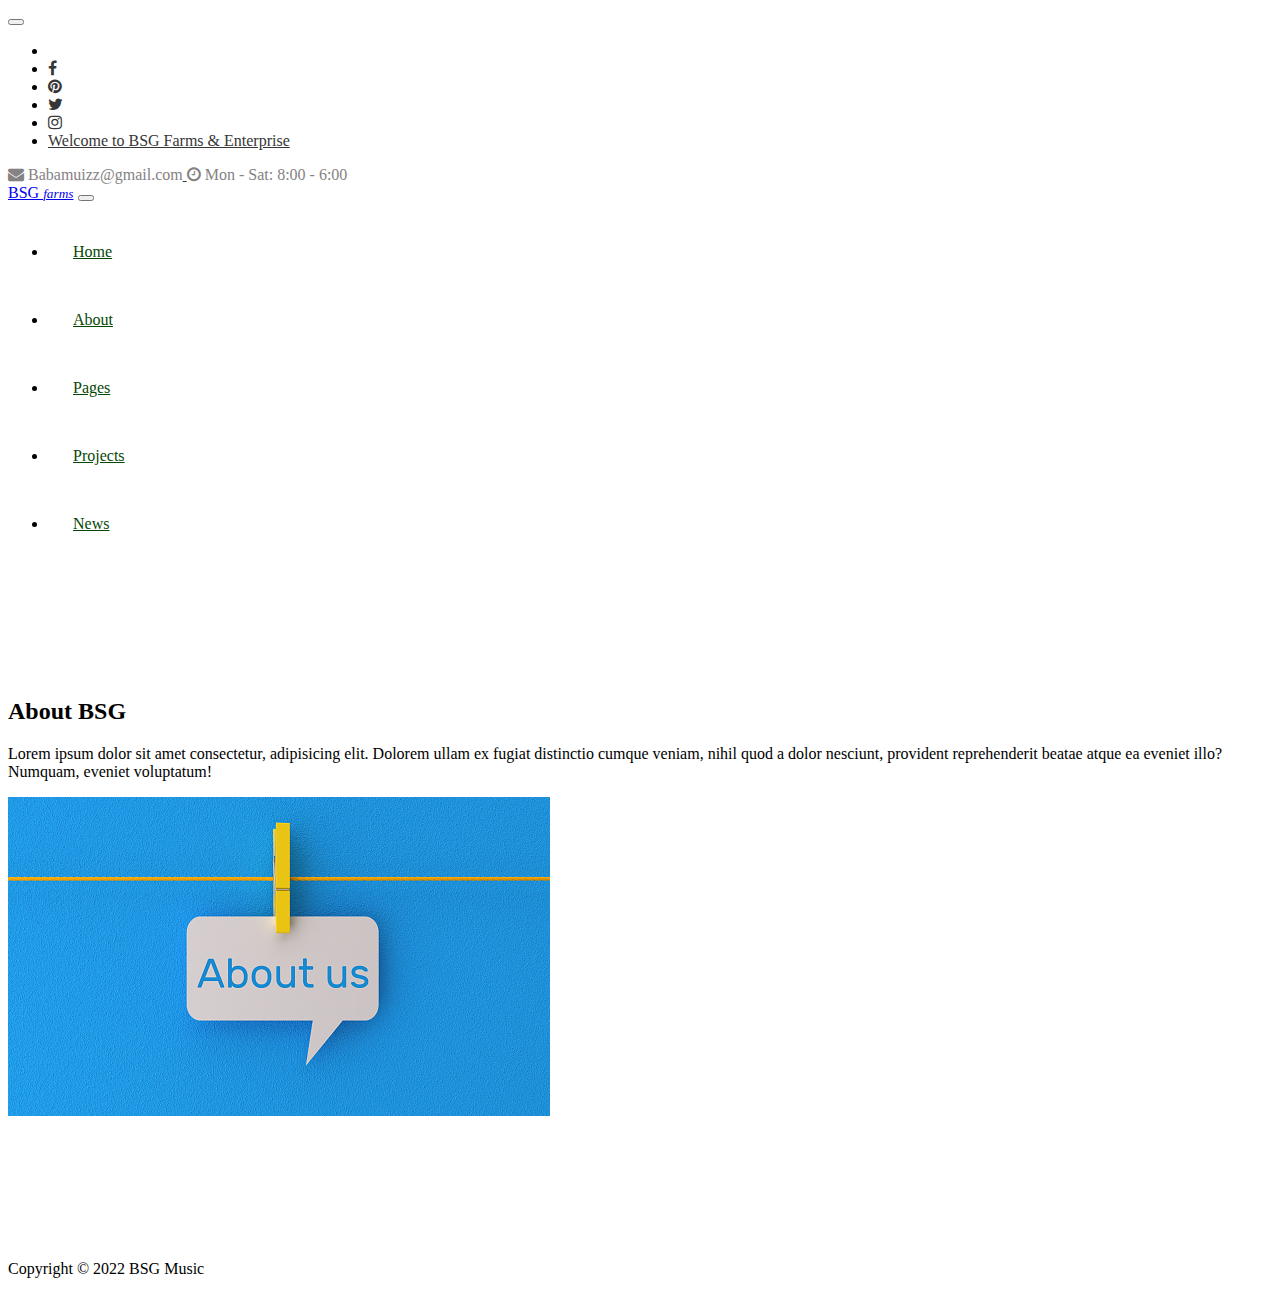
==== about.html @ 036de2e1 "project" ====
<!DOCTYPE html>
<html lang="en">
<head>
    <meta charset="UTF-8">
    <meta http-equiv="X-UA-Compatible" content="IE=edge">
    <meta name="viewport" content="width=device-width, initial-scale=1.0">
    <title>Table</title>

       <!-- Bootstrap CSS -->
       <link rel="stylesheet" href="https://cdn.jsdelivr.net/npm/bootstrap@4.5.3/dist/css/bootstrap.min.css" integrity="sha384-TX8t27EcRE3e/ihU7zmQxVncDAy5uIKz4rEkgIXeMed4M0jlfIDPvg6uqKI2xXr2" crossorigin="anonymous">

        <!-- Font Awesome Link -->
     
        <link href="fonts/font-awesome.min.css" rel="stylesheet">


       <link rel="stylesheet" href="project.css">


       <nav class="navbar navbar-expand-lg navbar-light bg-light">
      
        <div class="container">
            <button class="navbar-toggler" type="button" data-toggle="collapse" data-target="#navbarSupportedContent" aria-controls="navbarSupportedContent" aria-expanded="false" aria-label="Toggle navigation">
                <span class="navbar-toggler-icon"></span>
              </button>
            
              <div class="collapse navbar-collapse" id="navbarSupportedContent">
                <ul class=" navbar-nav mr-auto">
                  <li class="nav-item ">
                    <a class="nav-link active" href="index.html">
                        <span class="sr-only">(current)</span></a>
                  </li>
              
                  <li class="nav-item">
                      <a class="nav-link" target="_blank" href="https://www.netflix.com/browse"> <i class="fa fa-facebook" aria-hidden="true"></i></a>
                    </li>
                  <li class="nav-item">
                      <a class="nav-link" href="outreaches.html"><i class="fa fa-pinterest" aria-hidden="true"></i></a>
                  </li>
      
                  <li class=" nav-item">
                      <a class="nav-link" href="outreaches.html"><i class="fa fa-twitter" aria-hidden="true"></i></a>
                  </li>
      
      
                  <li class=" nav-item">
                      <a class="nav-link" href="outreaches.html"><i class="fa fa-instagram" aria-hidden="true"></i></a>
                  </li>
      
                  <li class=" nav-item">
                      <a class="nav-link" href="form.html">Welcome to BSG Farms &amp; Enterprise</a>
                  </li>
               
      
                </ul>
                <div class="inline my-2 my-lg-0 ">
                  <a class="nav-link contact" href="form.html"> <i class="fa fa-envelope " aria-hidden="true" > Babamuizz@gmail.com</i>   <i class="fa fa-clock-o " aria-hidden="true"> Mon - Sat: 8:00 - 6:00</i></a>
                </div>
              </div>
        </div>
        

      </nav>



     <!-- SECOND NAVBAR -->


       <nav class="navbar navbar-expand-lg ">

        <div class="container">
            <a class="navbar-brand" href="index.html">BSG <small><i>farms</i></small></a>
      
      
        <button class="navbar-toggler" type="button" data-toggle="collapse" data-target="#navbarSupportedContent" aria-controls="navbarSupportedContent" aria-expanded="false" aria-label="Toggle navigation">
          <span class="navbar-toggler-icon"></span>
        </button>
      
        <div class="collapse navbar-collapse second-navbar" id="navbarSupportedContent">
          <ul class=" navbar-nav mr-auto">
            <li class="nav-item ">
              <a class="nav-link active" href="index.html">Home <span class="sr-only">(current)</span></a>
            </li> 
            <li class="nav-item">
              <a class="nav-link" href="about.html">About</a>
            </li>
           
            <li class="nav-item">
              <a class="nav-link " href="FAQs.html">Pages</a>
            </li>

            <li class=" nav-item">
              <a class="nav-link " href="contacts.html">Projects</a>
            </li>
            <li class=" nav-item">
              <a class="nav-link " href="news.html">News</a>
            </li>
          </ul>
        </div>

        </div>
        
      </nav>

</head>


<body>


<!-- Start About US  -->


<section class="About-us">
    <div class="container">
        <div class="row">
            
            <div class="about-text col-md-6">
                <h2>About BSG</h2>
                <p>Lorem ipsum dolor sit amet consectetur, adipisicing elit. Dolorem ullam ex fugiat distinctio cumque veniam, nihil quod a dolor nesciunt, provident reprehenderit beatae atque ea eveniet illo? Numquam, eveniet voluptatum!</p>
            </div>
            <div class="about-image col-md-6">
                <img src="images/about.jpeg" alt="image-about-us" class="img-thumbnail img-responsive">
                
            </div>

        </div>
    </div>
</section>

<!-- End About US  -->




<!-- STart Footer -->


<footer class="bg-dark">
  <p class="text-center mt-4 text-light p-4">Copyright &copy; 2022 BSG Music </p>
</footer>



<!-- End Footer -->

</body>
 <!-- Option 1: jQuery and Bootstrap Bundle (includes Popper) -->
 <script src="https://code.jquery.com/jquery-3.5.1.slim.min.js" integrity="sha384-DfXdz2htPH0lsSSs5nCTpuj/zy4C+OGpamoFVy38MVBnE+IbbVYUew+OrCXaRkfj" crossorigin="anonymous"></script>
 <script src="https://cdn.jsdelivr.net/npm/bootstrap@4.5.3/dist/js/bootstrap.bundle.min.js" integrity="sha384-ho+j7jyWK8fNQe+A12Hb8AhRq26LrZ/JpcUGGOn+Y7RsweNrtN/tE3MoK7ZeZDyx" crossorigin="anonymous"></script>
</html>
---- project.css ----
html{
    scroll-behavior: smooth;
}
a.contact i{
    text-decoration: none;
    color: rgb(132, 130, 130);
}
.navbar a.nav-link{
    color: rgb(54, 54, 54);

}



.second-navbar ul li{
    padding: 25px;
}

.second-navbar ul li a{
    color: rgb(7, 71, 6)!important;
}

.second-navbar ul li a:hover{
border-bottom: 2px solid rgb(0, 84, 0);
}

.second-navbar ul li a:focus{
    border-top: 2px solid rgb(0, 84, 0);
}

.second-navbar ul li a:focus{
    border-top: 2px solid rgb(0, 84, 0);
}

.second-button a{
    color: white;
}




/* Jumbotron style  */



.hero .jumbo-text{
    color: #fff;
    font-family: monospace;
    padding-top: 200px;
}

.hero .jumbo-text h6{
  font-size: 30px;
}


.hero .jumbo-text h1{
    font-weight: bolder;
    font-size: 65px;
}


.hero .jumbo-text p{
    font-size: 15px;
}


.hero .jumbo-text Button a{
    color: #fff;
    padding: 20px;
    font-size: 40px;
    text-decoration: none;
}




/* End Jumbotron style  */




/* Start of what we offer */


section.what-we-offer h4{
color: rgb(159, 105, 5);
}

section.what-we-offer p{
    padding: 15px;
}
section.what-we-offer .card{
    border-radius: 5px;
}

section.what-we-offer button a{
    color: #fff;
    padding: 20px;
    text-decoration: none;
}

/* ENd of what we offer */






/* About style  */
section.About-us{
    margin: 140px 0px;
}

/* Contact Us Page  */

.contact-form .form-control{
    margin-top: 20px;
 }

 .contact-form textarea{
    resize: none;
 }
 .contact-form button{
    margin: 0px 15px;
 }



 /* Index Page  */

 .hero .jumbo-text p{
    font-size: 15px;
}


.hero .jumbo-text Button a{
    color: #fff;
    padding: 5px;
    font-size: 20px;
    text-decoration: none;
}
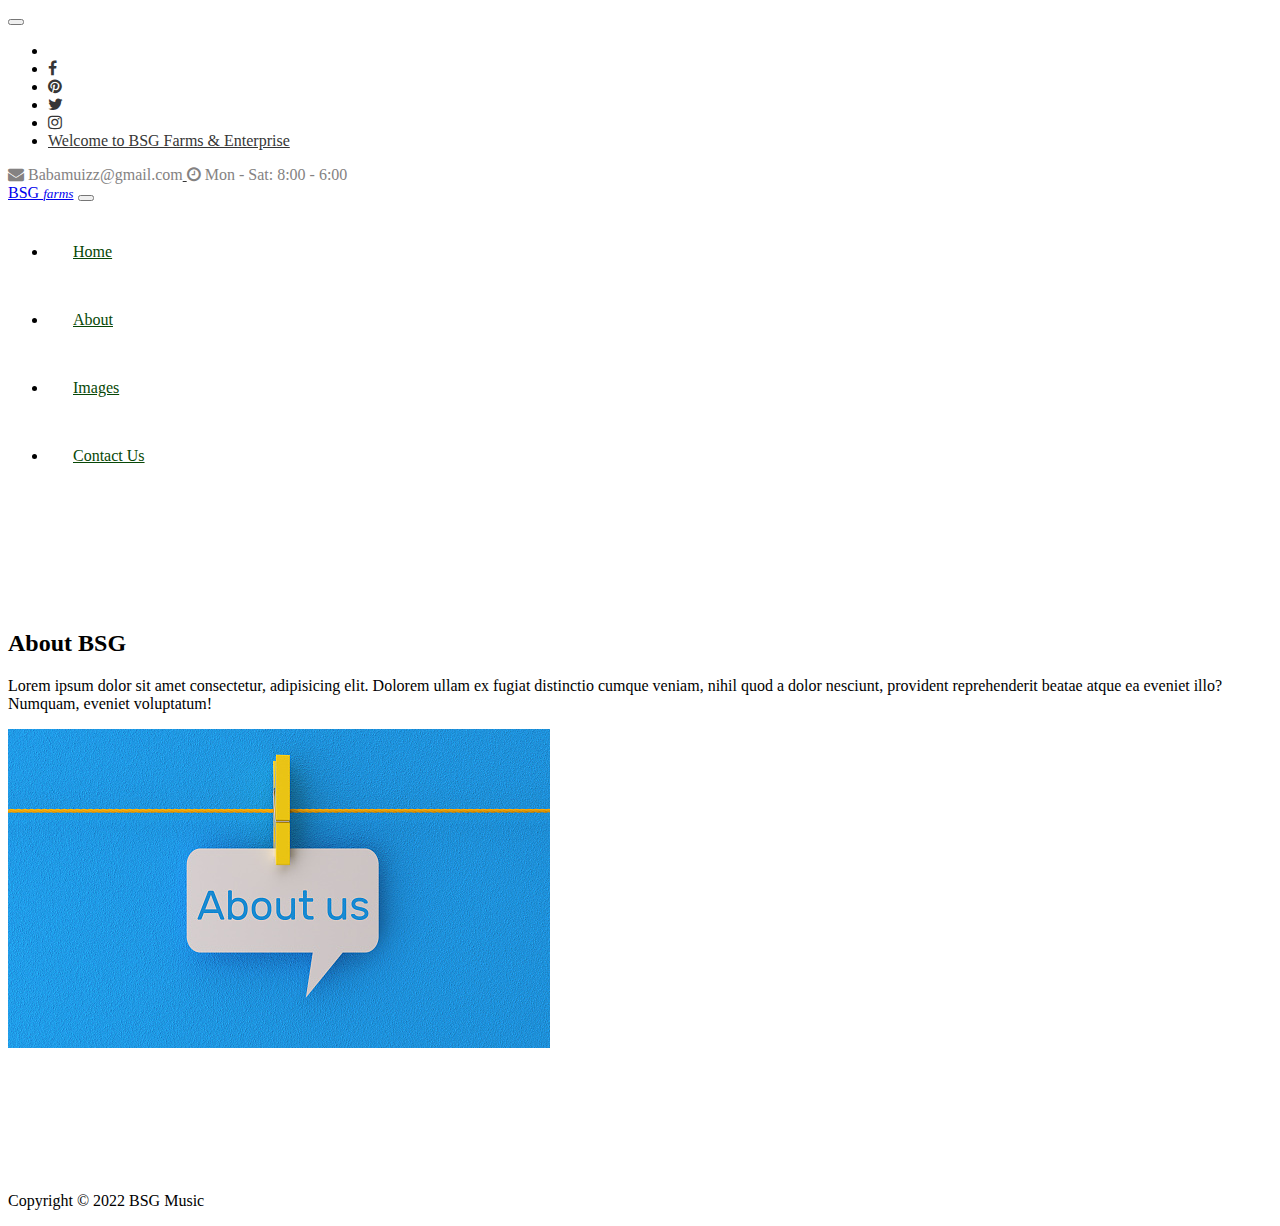
==== commit 85baf1b9: "round up class added" ====
--- a/about.html
+++ b/about.html
@@ -62,46 +62,44 @@
 
       </nav>
 
+ <!-- SECOND NAVBAR -->
 
 
-     <!-- SECOND NAVBAR -->
+ <nav class="navbar navbar-expand-lg ">
+
+  <div class="container">
+      <a class="navbar-brand" href="project.html">BSG <small><i>farms</i></small></a>
 
 
-       <nav class="navbar navbar-expand-lg ">
+  <button class="navbar-toggler" type="button" data-toggle="collapse" data-target="#navbarSupportedContent" aria-controls="navbarSupportedContent" aria-expanded="false" aria-label="Toggle navigation">
+    <span class="navbar-toggler-icon"></span>
+  </button>
 
-        <div class="container">
-            <a class="navbar-brand" href="index.html">BSG <small><i>farms</i></small></a>
-      
-      
-        <button class="navbar-toggler" type="button" data-toggle="collapse" data-target="#navbarSupportedContent" aria-controls="navbarSupportedContent" aria-expanded="false" aria-label="Toggle navigation">
-          <span class="navbar-toggler-icon"></span>
-        </button>
-      
-        <div class="collapse navbar-collapse second-navbar" id="navbarSupportedContent">
-          <ul class=" navbar-nav mr-auto">
-            <li class="nav-item ">
-              <a class="nav-link active" href="index.html">Home <span class="sr-only">(current)</span></a>
-            </li> 
-            <li class="nav-item">
-              <a class="nav-link" href="about.html">About</a>
-            </li>
-           
-            <li class="nav-item">
-              <a class="nav-link " href="FAQs.html">Pages</a>
-            </li>
+  <div class="collapse navbar-collapse second-navbar" id="navbarSupportedContent">
+    <ul class=" navbar-nav mr-auto">
+      <li class="nav-item ">
+        <a class="nav-link active" href="index.html">Home <span class="sr-only">(current)</span></a>
+      </li> 
+      <li class="nav-item">
+        <a class="nav-link" href="about.html">About</a>
+      </li>
 
-            <li class=" nav-item">
-              <a class="nav-link " href="contacts.html">Projects</a>
-            </li>
-            <li class=" nav-item">
-              <a class="nav-link " href="news.html">News</a>
-            </li>
-          </ul>
-        </div>
+      <li class=" nav-item">
+        <a class="nav-link " href="images.html">Images</a>
+      </li>
+     
+      <li class="nav-item">
+        <a class="nav-link " href="contact.html">Contact Us</a>
+      </li>
 
-        </div>
-        
-      </nav>
+     
+
+    </ul>
+  </div>
+
+  </div>
+  
+</nav>
 
 </head>
 
